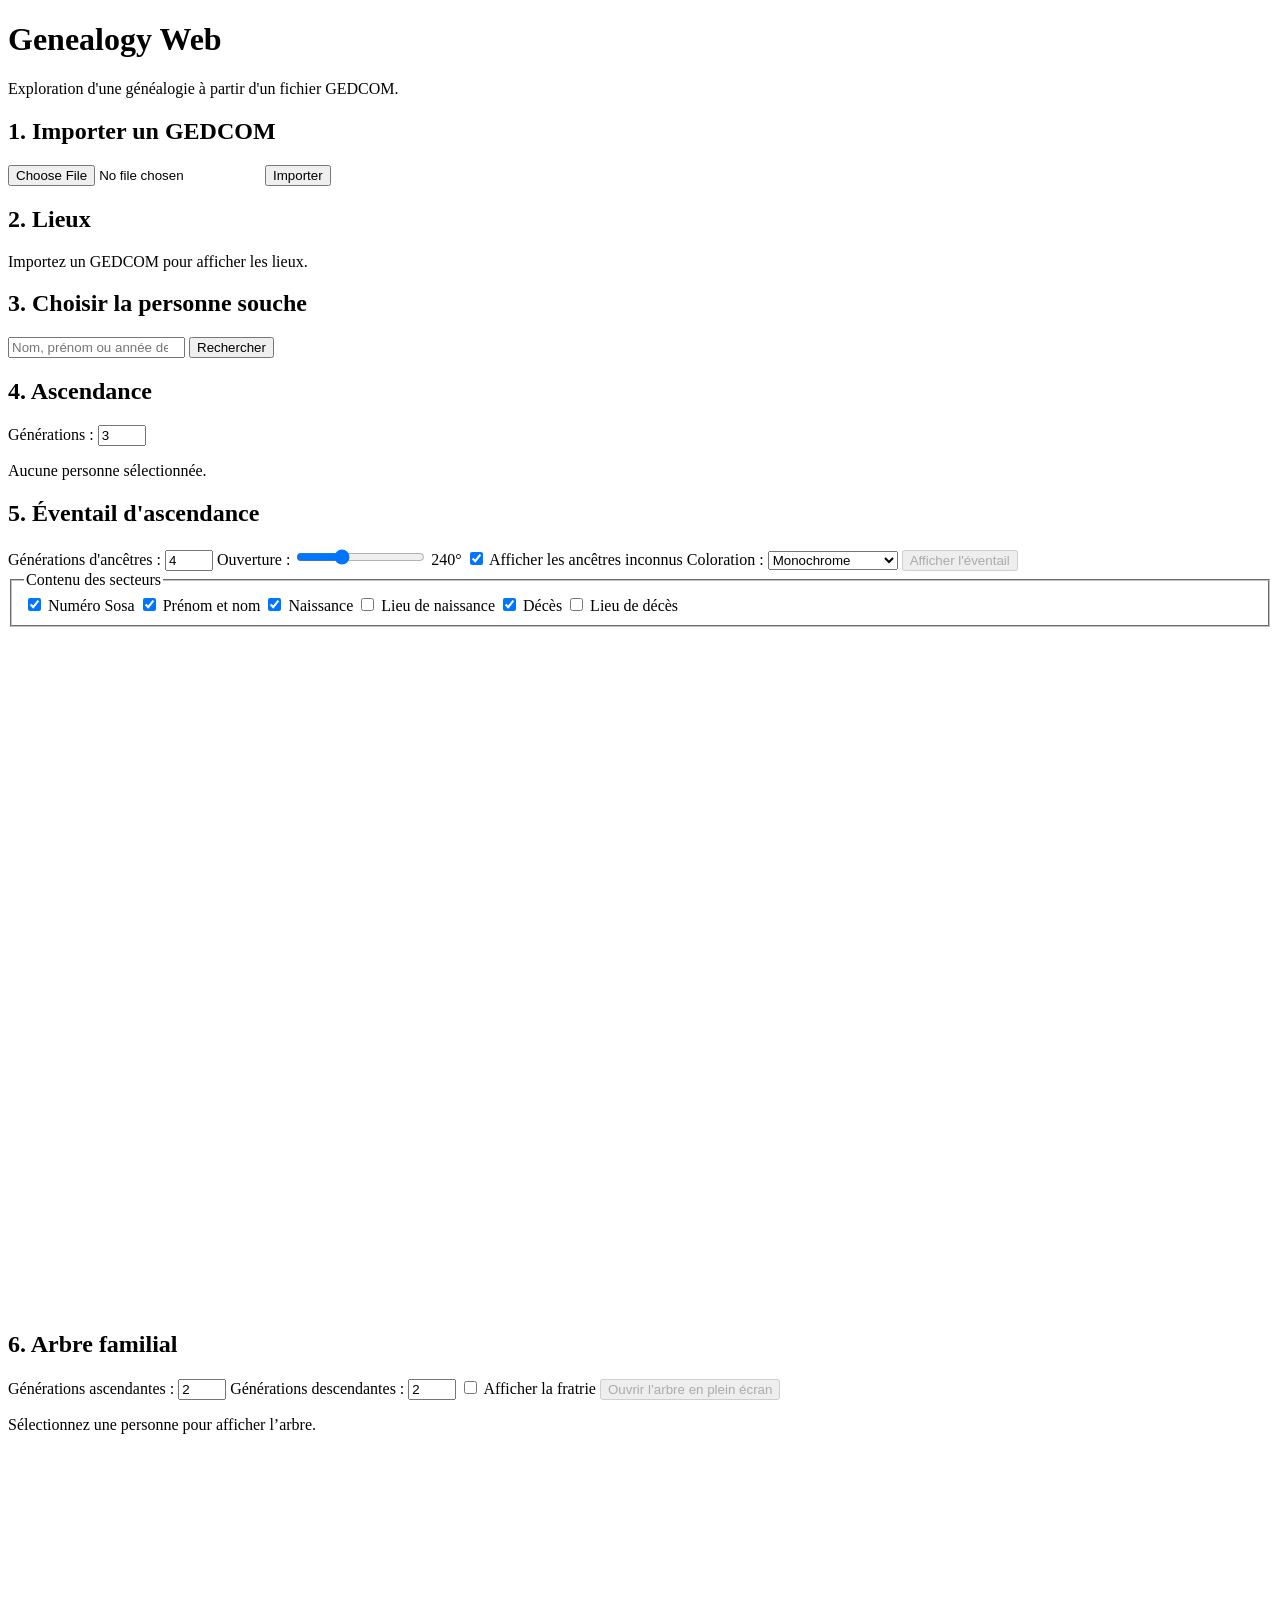
==== src/web/static/index.html @ 3e13007d "feat(tree): add portrait cards and dedicated tree view" ====
<!doctype html>
<html lang="fr">
<head>
    <meta charset="utf-8">
    <meta name="viewport" content="width=device-width, initial-scale=1">
    <title>Genealogy Web</title>
    <link rel="stylesheet" href="/static/style.css">
</head>

<body>
<main>
    <header>
        <h1>Genealogy Web</h1>
        <p>Exploration d'une généalogie à partir d'un fichier GEDCOM.</p>
    </header>

    <section>
        <h2>1. Importer un GEDCOM</h2>

        <form id="import-form">
            <input
                id="gedcom-file"
                name="file"
                type="file"
                accept=".ged,.gedcom"
                required
            >
            <button type="submit">Importer</button>
        </form>

        <p id="import-status" class="status"></p>

        <dl id="import-report" class="report" hidden>
            <div>
                <dt>Personnes</dt>
                <dd id="persons-count">0</dd>
            </div>
            <div>
                <dt>Familles</dt>
                <dd id="families-count">0</dd>
            </div>
            <div>
                <dt>Événements</dt>
                <dd id="events-count">0</dd>
            </div>
            <div>
                <dt>Lieux</dt>
                <dd id="places-count">0</dd>
            </div>
        </dl>
        <div id="import-details" hidden>
            <div id="warnings-section" hidden>
                <h3>Avertissements</h3>
                <ul id="warnings-list"></ul>
            </div>

            <div id="ignored-tags-section" hidden>
                <h3>Données non prises en charge</h3>
                <ul id="ignored-tags-list"></ul>
            </div>
        </div>
    </section>

    <section>
        <h2>2. Lieux</h2>

        <p id="places-status" class="status">
            Importez un GEDCOM pour afficher les lieux.
        </p>

        <div class="places-table-container">
            <table id="places-table" hidden>
                <thead>
                    <tr>
                        <th scope="col">Lieu</th>
                        <th scope="col">Occurrences</th>
                        <th scope="col">Personnes</th>
                        <th scope="col">Événements</th>
                        <th scope="col">Statut</th>
                    </tr>
                </thead>
                <tbody id="places-list"></tbody>
            </table>
        </div>

        <form id="place-enrichment-form" hidden>
            <h3>Enrichir un lieu</h3>

            <label>
                Libellé GEDCOM original
                <input
                    id="place-enrichment-original-name"
                    type="text"
                    readonly
                >
            </label>

            <p>
                Statut : <span id="place-enrichment-status">—</span>
            </p>

            <button
                id="place-enrichment-validate"
                type="button"
                hidden
            >
                Valider ce lieu
            </button>

            <label>
                Requête Geoapify
                <input
                    id="place-geocoding-query"
                    type="text"
                >
            </label>

            <button
                id="place-geocoding-search"
                type="button"
            >
                Rechercher des candidats
            </button>

            <div id="place-geocoding-results" hidden></div>
            <p id="place-geocoding-attribution" hidden>
                Résultats fournis par
                <a href="https://www.geoapify.com/" target="_blank" rel="noreferrer">Geoapify</a>
                et © les contributeurs OpenStreetMap.
            </p>

            <label>
                Libellé normalisé
                <input
                    id="place-enrichment-normalized-name"
                    type="text"
                >
            </label>

            <label>
                Latitude
                <input
                    id="place-enrichment-latitude"
                    type="number"
                    min="-90"
                    max="90"
                    step="any"
                >
            </label>

            <label>
                Longitude
                <input
                    id="place-enrichment-longitude"
                    type="number"
                    min="-180"
                    max="180"
                    step="any"
                >
            </label>

            <label>
                Commentaire
                <textarea id="place-enrichment-comment"></textarea>
            </label>

            <button type="submit">Enregistrer l’enrichissement</button>
        </form>
    </section>

    <section>
        <h2>3. Choisir la personne souche</h2>

        <form id="search-form">
            <input
                id="search-query"
                type="search"
                placeholder="Nom, prénom ou année de naissance"
                autocomplete="off"
                required
            >
            <button type="submit">Rechercher</button>
        </form>

        <div id="search-results"></div>
    </section>

    <section>
        <h2>4. Ascendance</h2>

        <label for="generations">
            Générations :
        </label>

        <input
            id="generations"
            type="number"
            min="0"
            max="20"
            value="3"
        >

        <p id="selected-person">
            Aucune personne sélectionnée.
        </p>

        <div id="ancestry"></div>
    </section>
    <section>
        <h2>5. Éventail d'ascendance</h2>

        <div class="fan-controls">
            <label for="fan-generations">
                Générations d'ancêtres :
            </label>

            <input
                id="fan-generations"
                type="number"
                min="1"
                max="10"
                value="4"
            >

            <label for="fan-opening">
                Ouverture :
            </label>

            <input
                id="fan-opening"
                type="range"
                min="180"
                max="360"
                step="10"
                value="240"
            >

            <output id="fan-opening-value">
                240°
            </output>

            <label>
                <input
                    id="fan-show-unknown"
                    type="checkbox"
                    checked
                >
                Afficher les ancêtres inconnus
            </label>

            <label for="fan-color-mode">
                Coloration :
            </label>

            <select id="fan-color-mode">
                <option value="NONE" selected>Monochrome</option>
                <option value="BIRTH_PLACE">Lieu de naissance</option>
            </select>

            <button
                id="fan-render"
                type="button"
                disabled
            >
                Afficher l'éventail
            </button>
        </div>

        <fieldset class="fan-label-options">
            <legend>Contenu des secteurs</legend>

            <label>
                <input
                    id="fan-label-sosa"
                    type="checkbox"
                    checked
                >
                Numéro Sosa
            </label>

            <label>
                <input
                    id="fan-label-name"
                    type="checkbox"
                    checked
                >
                Prénom et nom
            </label>

            <label>
                <input
                    id="fan-label-birth"
                    type="checkbox"
                    checked
                >
                Naissance
            </label>

            <label>
                <input
                    id="fan-label-birth-place"
                    type="checkbox"
                >
                Lieu de naissance
            </label>

            <label>
                <input
                    id="fan-label-death"
                    type="checkbox"
                    checked
                >
                Décès
            </label>

            <label>
                <input
                    id="fan-label-death-place"
                    type="checkbox"
                >
                Lieu de décès
            </label>
        </fieldset>

        <div id="fan-status"></div>

        <div id="fan-container">
            <svg
                id="fan-chart"
                viewBox="-520 -520 1040 560"
                role="img"
                aria-label="Éventail d'ascendance"
            ></svg>
        </div>

        <aside
            id="fan-legend"
            aria-label="Légende géographique"
            hidden
        >
            <h3>Légende géographique</h3>
            <ul id="fan-legend-list"></ul>
        </aside>
    </section>

    <section>
        <h2>6. Arbre familial</h2>

        <div class="tree-controls">
            <label for="tree-ancestor-generations">
                Générations ascendantes :
            </label>
            <input
                id="tree-ancestor-generations"
                type="number"
                min="0"
                max="10"
                value="2"
            >

            <label for="tree-descendant-generations">
                Générations descendantes :
            </label>
            <input
                id="tree-descendant-generations"
                type="number"
                min="0"
                max="10"
                value="2"
            >

            <label>
                <input id="tree-show-siblings" type="checkbox">
                Afficher la fratrie
            </label>

            <button id="open-tree-view" type="button" disabled>
                Ouvrir l’arbre en plein écran
            </button>
        </div>

        <p id="tree-status" class="status">
            Sélectionnez une personne pour afficher l’arbre.
        </p>

        <div id="tree-container">
            <svg
                id="tree-chart"
                viewBox="0 0 1 1"
                role="img"
                aria-label="Arbre familial"
            ></svg>
        </div>

        <p id="tree-diagnostics" hidden></p>
    </section>
</main>

<script src="/static/tree_renderer.js"></script>
<script src="/static/app.js"></script>
</body>
</html>
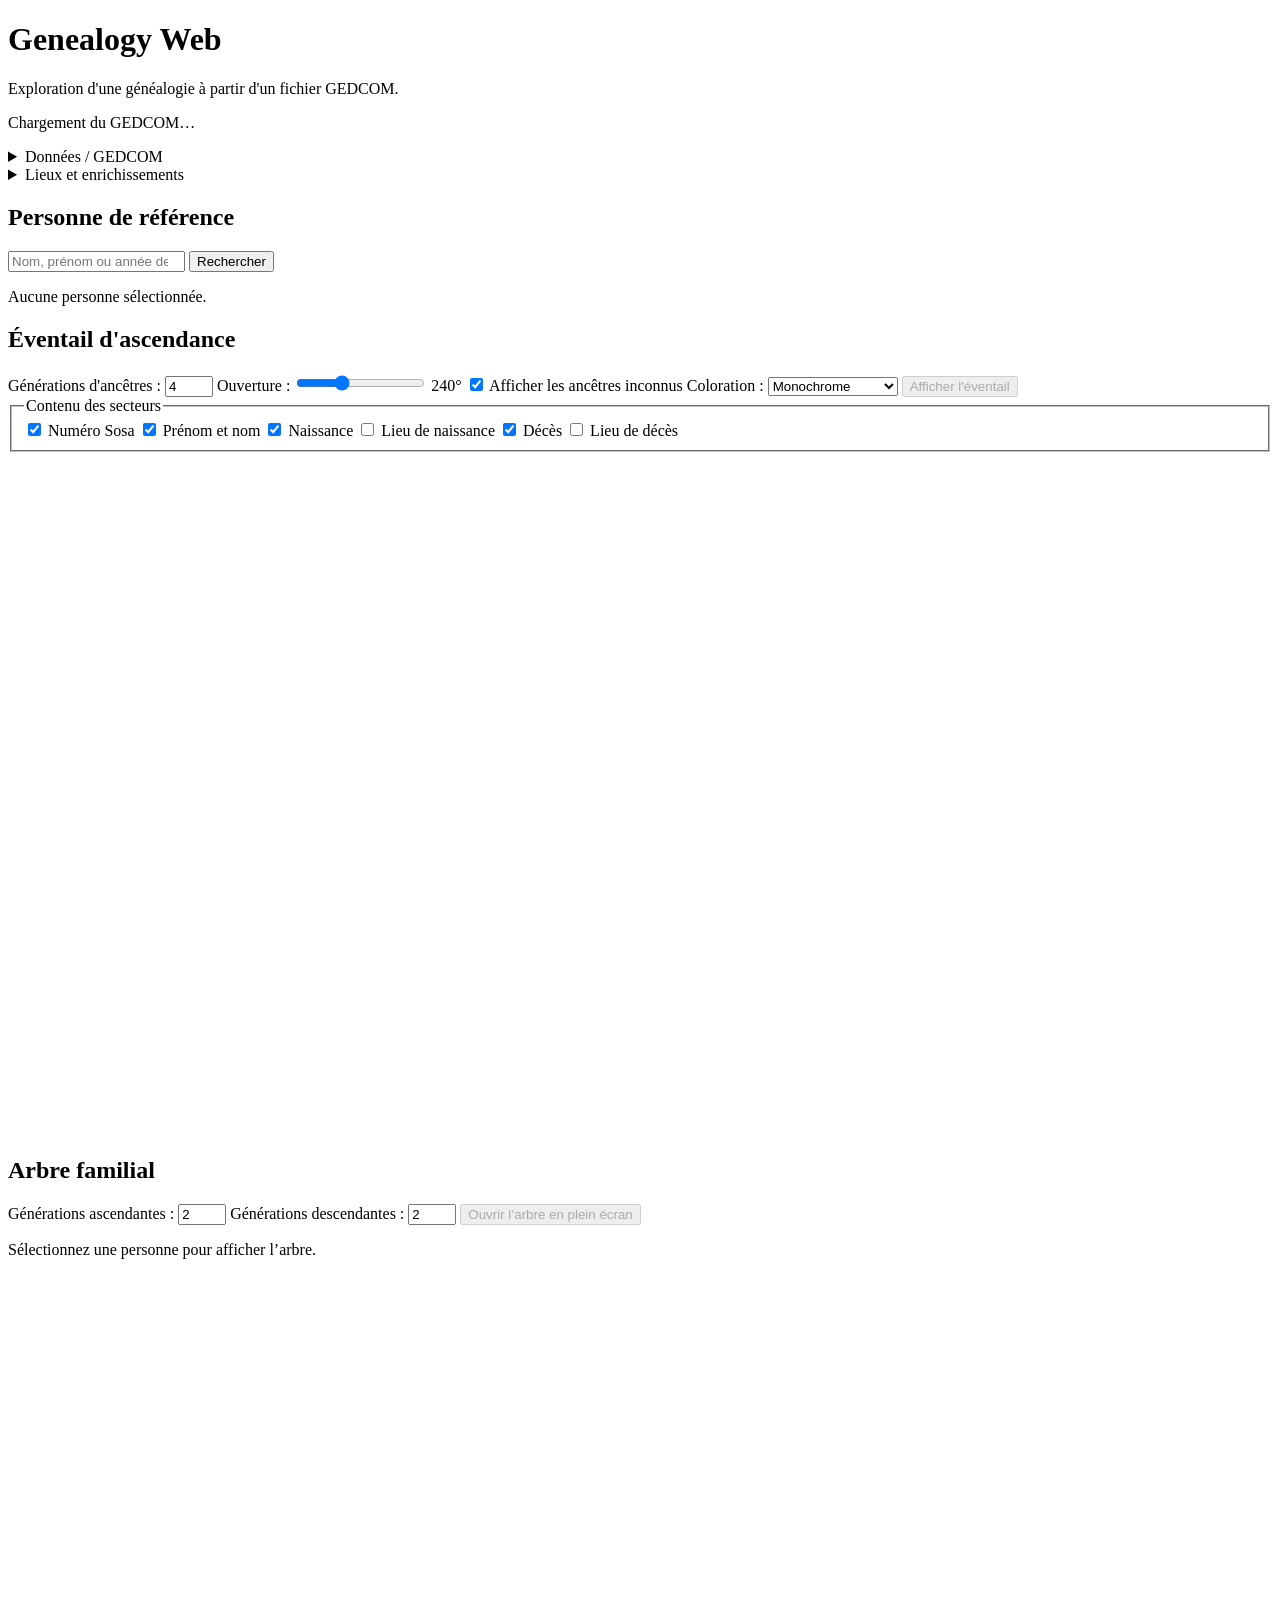
==== commit 88b708b8: "feat(app): streamline genealogy startup and navigation" ====
--- a/src/web/static/index.html
+++ b/src/web/static/index.html
@@ -12,10 +12,12 @@
     <header>
         <h1>Genealogy Web</h1>
         <p>Exploration d'une généalogie à partir d'un fichier GEDCOM.</p>
+        <p id="gedcom-status" class="status">Chargement du GEDCOM…</p>
     </header>
 
-    <section>
-        <h2>1. Importer un GEDCOM</h2>
+    <details id="gedcom-details" class="secondary-panel">
+        <summary>Données / GEDCOM</summary>
+        <div class="secondary-panel-content">
 
         <form id="import-form">
             <input
@@ -59,10 +61,12 @@
                 <ul id="ignored-tags-list"></ul>
             </div>
         </div>
-    </section>
-
-    <section>
-        <h2>2. Lieux</h2>
+        </div>
+    </details>
+
+    <details id="places-details" class="secondary-panel">
+        <summary>Lieux et enrichissements</summary>
+        <div class="secondary-panel-content">
 
         <p id="places-status" class="status">
             Importez un GEDCOM pour afficher les lieux.
@@ -166,10 +170,11 @@
 
             <button type="submit">Enregistrer l’enrichissement</button>
         </form>
-    </section>
+        </div>
+    </details>
 
     <section>
-        <h2>3. Choisir la personne souche</h2>
+        <h2>Personne de référence</h2>
 
         <form id="search-form">
             <input
@@ -182,32 +187,15 @@
             <button type="submit">Rechercher</button>
         </form>
 
-        <div id="search-results"></div>
-    </section>
-
-    <section>
-        <h2>4. Ascendance</h2>
-
-        <label for="generations">
-            Générations :
-        </label>
-
-        <input
-            id="generations"
-            type="number"
-            min="0"
-            max="20"
-            value="3"
-        >
-
         <p id="selected-person">
             Aucune personne sélectionnée.
         </p>
 
-        <div id="ancestry"></div>
+        <div id="search-results"></div>
     </section>
+
     <section>
-        <h2>5. Éventail d'ascendance</h2>
+        <h2>Éventail d'ascendance</h2>
 
         <div class="fan-controls">
             <label for="fan-generations">
@@ -344,7 +332,7 @@
     </section>
 
     <section>
-        <h2>6. Arbre familial</h2>
+        <h2>Arbre familial</h2>
 
         <div class="tree-controls">
             <label for="tree-ancestor-generations">
@@ -368,11 +356,6 @@
                 max="10"
                 value="2"
             >
-
-            <label>
-                <input id="tree-show-siblings" type="checkbox">
-                Afficher la fratrie
-            </label>
 
             <button id="open-tree-view" type="button" disabled>
                 Ouvrir l’arbre en plein écran
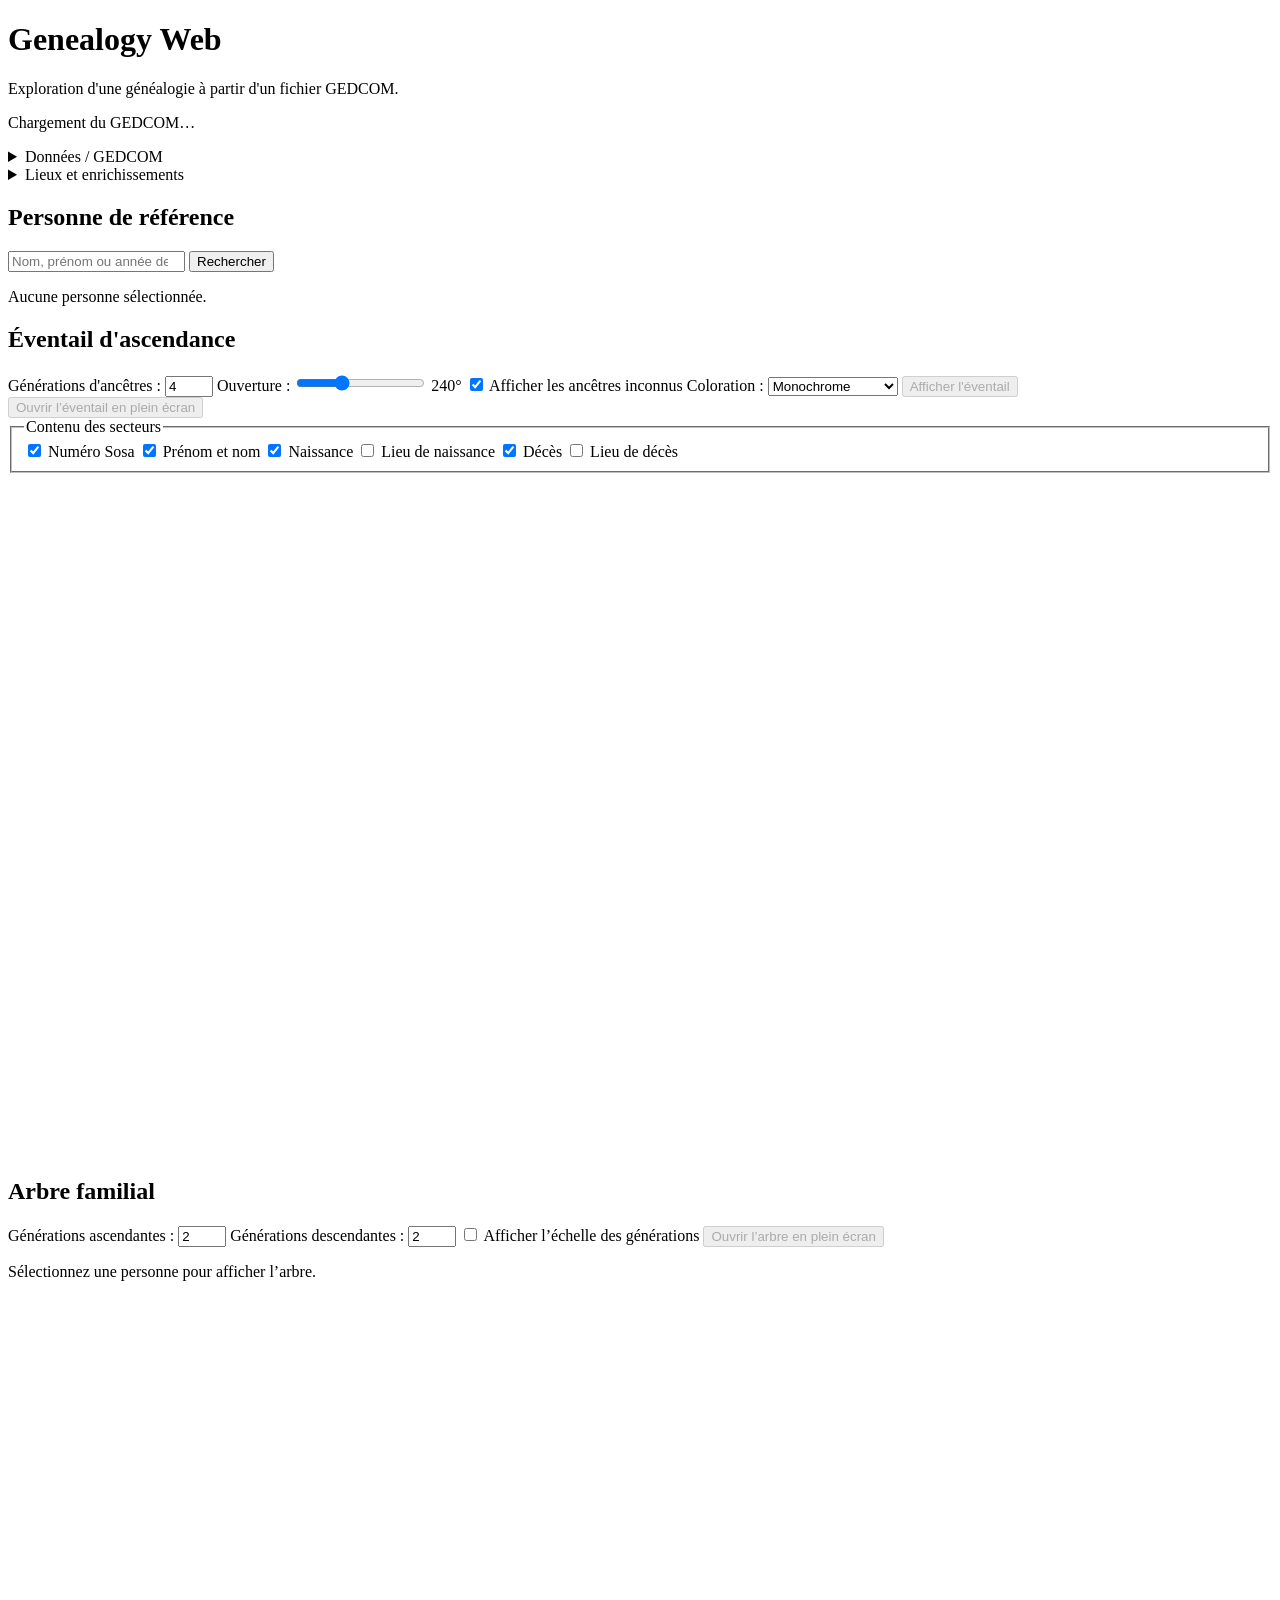
==== commit 84884cb4: "feat(ui): add full-screen visualization navigation" ====
--- a/src/web/static/index.html
+++ b/src/web/static/index.html
@@ -254,6 +254,10 @@
             </button>
         </div>
 
+            <button id="open-fan-view" type="button" disabled>
+                Ouvrir l’éventail en plein écran
+            </button>
+
         <fieldset class="fan-label-options">
             <legend>Contenu des secteurs</legend>
 
@@ -276,6 +280,7 @@
             </label>
 
             <label>
+
                 <input
                     id="fan-label-birth"
                     type="checkbox"
@@ -357,6 +362,11 @@
                 value="2"
             >
 
+            <label class="tree-generation-scale-control">
+                <input id="tree-show-generation-scale" type="checkbox">
+                Afficher l’échelle des générations
+            </label>
+
             <button id="open-tree-view" type="button" disabled>
                 Ouvrir l’arbre en plein écran
             </button>
@@ -365,21 +375,30 @@
         <p id="tree-status" class="status">
             Sélectionnez une personne pour afficher l’arbre.
         </p>
-
         <div id="tree-container">
-            <svg
-                id="tree-chart"
-                viewBox="0 0 1 1"
-                role="img"
-                aria-label="Arbre familial"
-            ></svg>
-        </div>
-
+            <div id="tree-stage">
+                <svg
+                    id="tree-generation-scale"
+                    class="tree-generation-scale"
+                    viewBox="0 0 1 1"
+                    aria-hidden="true"
+                    hidden
+                ></svg>
+                <svg
+                    id="tree-chart"
+                    viewBox="0 0 1 1"
+                    role="img"
+                    aria-label="Arbre familial"
+                ></svg>
+            </div>
+        </div>
         <p id="tree-diagnostics" hidden></p>
     </section>
 </main>
 
+<script src="/static/fan_renderer.js"></script>
 <script src="/static/tree_renderer.js"></script>
+<script src="/static/tree_viewport.js"></script>
 <script src="/static/app.js"></script>
 </body>
-</html>+</html>
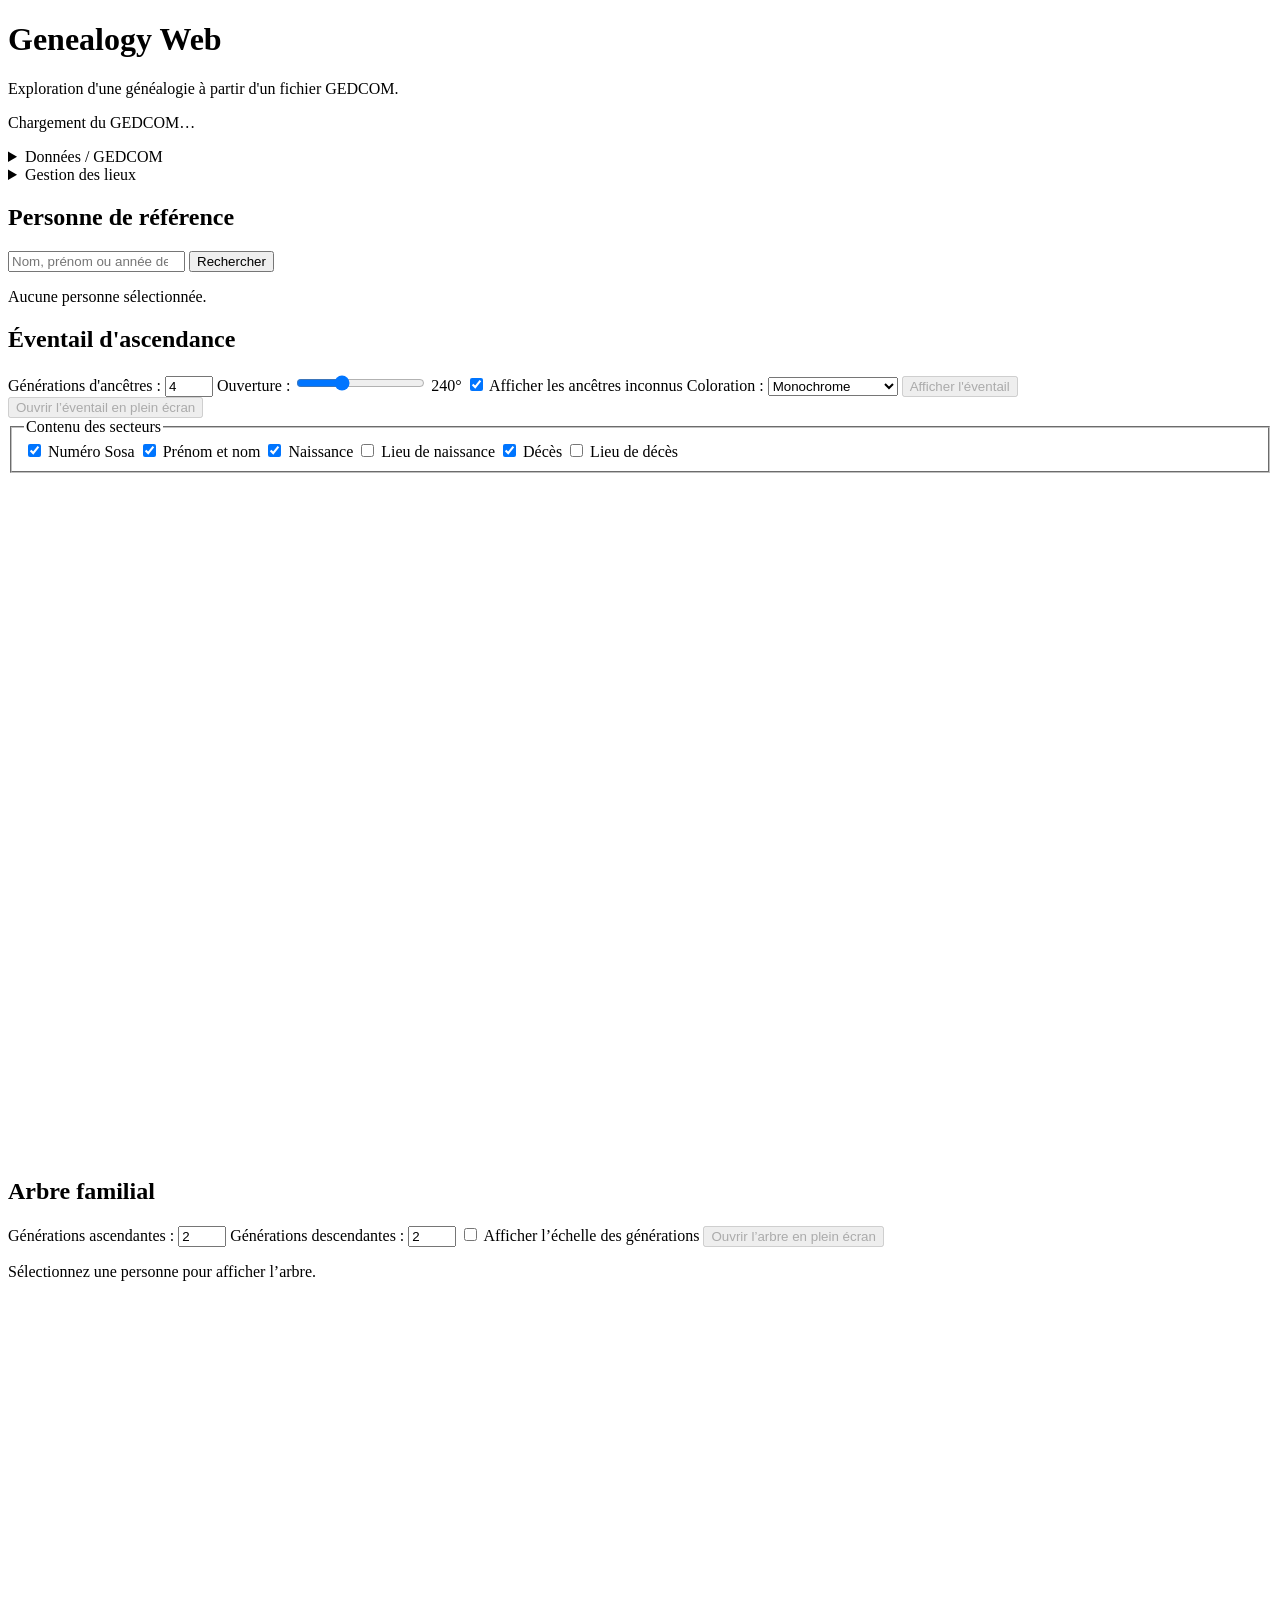
==== commit bcc04ae4: "feat(places): unify place management workspace" ====
--- a/src/web/static/index.html
+++ b/src/web/static/index.html
@@ -3,8 +3,8 @@
 <head>
     <meta charset="utf-8">
     <meta name="viewport" content="width=device-width, initial-scale=1">
-    <title>Genealogy Web</title>
-    <link rel="stylesheet" href="/static/style.css">
+    <title>Exploration</title>
+    <link rel="stylesheet" href="./static/style.css">
 </head>
 
 <body>
@@ -64,112 +64,49 @@
         </div>
     </details>
 
-    <details id="places-details" class="secondary-panel">
-        <summary>Lieux et enrichissements</summary>
-        <div class="secondary-panel-content">
-
-        <p id="places-status" class="status">
-            Importez un GEDCOM pour afficher les lieux.
-        </p>
-
-        <div class="places-table-container">
-            <table id="places-table" hidden>
-                <thead>
-                    <tr>
-                        <th scope="col">Lieu</th>
-                        <th scope="col">Occurrences</th>
-                        <th scope="col">Personnes</th>
-                        <th scope="col">Événements</th>
-                        <th scope="col">Statut</th>
-                    </tr>
-                </thead>
-                <tbody id="places-list"></tbody>
-            </table>
-        </div>
-
-        <form id="place-enrichment-form" hidden>
-            <h3>Enrichir un lieu</h3>
-
-            <label>
-                Libellé GEDCOM original
-                <input
-                    id="place-enrichment-original-name"
-                    type="text"
-                    readonly
-                >
-            </label>
-
-            <p>
-                Statut : <span id="place-enrichment-status">—</span>
+    <details id="places-workbench-details" class="secondary-panel">
+        <summary>Gestion des lieux</summary>
+        <div class="secondary-panel-content places-workbench" aria-live="polite">
+            <p id="places-workbench-status" class="status">
+                Chargement des lieux…
             </p>
-
-            <button
-                id="place-enrichment-validate"
-                type="button"
-                hidden
-            >
-                Valider ce lieu
-            </button>
-
-            <label>
-                Requête Geoapify
-                <input
-                    id="place-geocoding-query"
-                    type="text"
-                >
-            </label>
-
-            <button
-                id="place-geocoding-search"
-                type="button"
-            >
-                Rechercher des candidats
-            </button>
-
-            <div id="place-geocoding-results" hidden></div>
-            <p id="place-geocoding-attribution" hidden>
-                Résultats fournis par
-                <a href="https://www.geoapify.com/" target="_blank" rel="noreferrer">Geoapify</a>
-                et © les contributeurs OpenStreetMap.
-            </p>
-
-            <label>
-                Libellé normalisé
-                <input
-                    id="place-enrichment-normalized-name"
-                    type="text"
-                >
-            </label>
-
-            <label>
-                Latitude
-                <input
-                    id="place-enrichment-latitude"
-                    type="number"
-                    min="-90"
-                    max="90"
-                    step="any"
-                >
-            </label>
-
-            <label>
-                Longitude
-                <input
-                    id="place-enrichment-longitude"
-                    type="number"
-                    min="-180"
-                    max="180"
-                    step="any"
-                >
-            </label>
-
-            <label>
-                Commentaire
-                <textarea id="place-enrichment-comment"></textarea>
-            </label>
-
-            <button type="submit">Enregistrer l’enrichissement</button>
-        </form>
+            <div class="places-workbench-controls">
+                <label>
+                    Rechercher
+                    <input id="places-workbench-search" type="search" autocomplete="off">
+                </label>
+                <label>
+                    Filtre
+                    <select id="places-workbench-filter">
+                        <option value="ALL">Tous</option>
+                        <option value="TO_PROCESS">À traiter</option>
+                        <option value="TO_VERIFY">À vérifier</option>
+                        <option value="COMPLETED">Terminés</option>
+                        <option value="GEOGRAPHY_MISSING">Géographie manquante</option>
+                        <option value="COG_TO_CONFIRM">COG à confirmer</option>
+                    </select>
+                </label>
+                <label>
+                    Trier par
+                    <select id="places-workbench-sort">
+                        <option value="PRIORITY">Priorité de traitement</option>
+                        <option value="OCCURRENCES">Occurrences</option>
+                        <option value="ALPHABETICAL">Ordre alphabétique</option>
+                    </select>
+                </label>
+            </div>
+            <div class="places-workbench-layout">
+                <section class="places-workbench-list-panel" aria-label="Liste des lieux">
+                    <ol id="places-workbench-list" class="places-workbench-list"></ol>
+                    <div class="places-workbench-navigation">
+                        <button id="places-workbench-previous" type="button">Précédent</button>
+                        <button id="places-workbench-next" type="button">Suivant</button>
+                    </div>
+                </section>
+                <article id="places-workbench-detail" class="places-workbench-detail">
+                    Sélectionnez un lieu.
+                </article>
+            </div>
         </div>
     </details>
 
@@ -396,9 +333,10 @@
     </section>
 </main>
 
-<script src="/static/fan_renderer.js"></script>
-<script src="/static/tree_renderer.js"></script>
-<script src="/static/tree_viewport.js"></script>
-<script src="/static/app.js"></script>
+<script src="./app-config.js"></script>
+<script src="./static/fan_renderer.js"></script>
+<script src="./static/tree_renderer.js"></script>
+<script src="./static/tree_viewport.js"></script>
+<script src="./static/app.js"></script>
 </body>
 </html>
